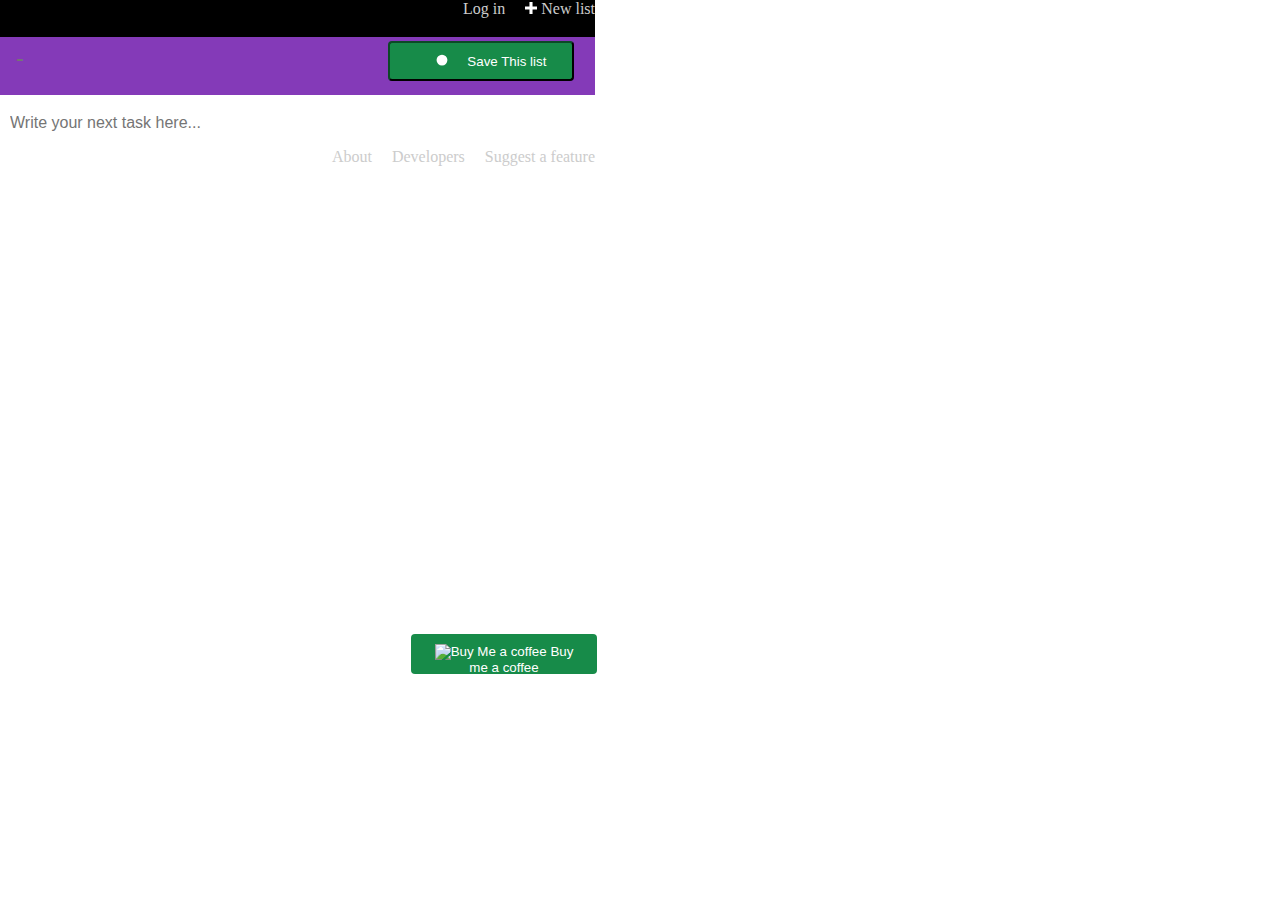
==== index.html @ adaab833 "Juste no button position" ====
<!DOCTYPE html>
<html lang="pt-br">
<head>
    <meta charset="UTF-8">
    <meta http-equiv="X-UA-Compatible" content="IE=edge">
    <meta name="viewport" content="width=device-width, initial-scale=1.0">
    <title> flask.io</title>
    <link rel="stylesheet" href="index.css">
</head>
<body class=" margin-0">

    <div class="top flex-content_flex-end background_color height-37px width-595px justify-content_space-between display_flex">
        <a id="login " class=" text_decoration-none color-ccc margin-left_20px " href="https://flask.io/user/sign_in"> Log in </a>        

        <a    id="create a new list" class=" text_decoration-none color-ccc" href="https://flask.io/HuGrV08AOuAB"> 
            <svg class="fill_white width_12px height-auto margin-left_20px " id=Capa_1 style="enable-background:new 0 0 420.042 420.042"version=1.1 viewBox="0 0 420.042 420.042"x=0px xml:space=preserve xmlns=http://www.w3.org/2000/svg xmlns:xlink=http://www.w3.org/1999/xlink y=0px>
            <polygon points="420.042,156.129 263.913,156.129 263.913,0 156.129,0 156.129,156.129 0,156.129 0,263.913 156.129,263.913 156.129,420.042 263.913,420.042 263.913,263.913 420.042,263.913 "/>
            </svg>  New list </a>

    </div>
    <div class=" container background-color_roxo width-595px height-58px">
        <input   
        class="background_transparent
                 border_none 
                 padding_0
                 flex-grow_1
                 padding-left_16px
                 padding-right_16px
                 font-size_24px
                 border_none-outline
                 color-fff
                 padding-top_16px"
                 placeholder="-">

                 <button 
                 class=" height_40px 
                 padding-top_10px 
                 padding-bottom_10px 
                 background-color_verde
                 border-radius_4px
                 width_186px 
                 color_white 
                 border_color
                 margin_top-4px
                 margin-left_42px
                 padding-left_22px
                 padding-right_22px "> 
                 <a    id="save this list" class="  "><svg  class=" width_12px height-auto margin-left_20px fill_white magin-right_16px " version="1.1" id="Layer_1" xmlns="http://www.w3.org/2000/svg" xmlns:xlink="http://www.w3.org/1999/xlink" x="0px" y="0px"
                    width="120px" height="120px" viewBox="0 0 120 120" enable-background="new 0 0 120 120" xml:space="preserve">
               <circle cx="60" cy="60.834" r="54.167"/>
               </svg> Save This list</button>
                  
         <input class="padding-left_10px
          border_none 
          font-size_16px
          margin-top_16px
         padding-right_10px
          background_transparent
           border_none-outline 
           height_49px 
           width_500px"
            placeholder="Write your next task here...">
           
            <div class="top flex-content_flex-end background_transparent  height-37px width-595px justify-content_space-between display_flex">
                <a id="About" class=" text_decoration-none color-ccc margin-left_20px " href="https://flask.io/about"> About </a>        
                <a id="Developers" class=" text_decoration-none color-ccc margin-left_20px " href="https://flask.io/about#api"> Developers </a>        
                <a id="Suggest a feature" class=" text_decoration-none color-ccc margin-left_20px " href=""> Suggest a feature </a>             
            </div>
            
            
            <div class="  display_flex flex-content_flex-end background_transparent  height-37px width-595px justify-content_space-between display_flex"></div>
                <button 
                 class="
                 top_630px
                 left_369px
                 position-absolute
                 height_40px 
                 padding-top_10px 
                 padding-bottom_10px 
                 background-color_verde
                 border-radius_4px
                 width_186px 
                 color_white 
                 margin_top-4px
                 margin-left_42px
                 padding-left_22px
                 padding-right_22px 
                 border_none"> 
                 <a  class=" color-ccc align-self_flex-end" href="https://www.buymeacoffee.com/flask"></a>
                <img src="https://www.buymeacoffee.com/assets/img/BMC-btn-logo.svg" alt="Buy Me a coffee">
                 <span> Buy me a coffee</span>
                </a>
            </button>
            </div>       



    </div>
</body>
</html>
---- index.css ----
.background_color{
    background-color:black;
}
.height{
     height: 38px;
}
.width-595px{
    width: 595px;
}
.list-style_none{
    list-style: none;
}
 .color{
     color: white;
 }
 .justify-content_space-between{
     justify-content: space-between;
 }
 .display_flex{
     display: flex;
 }
.flex_direction{
    flex-direction: row;
}
.color-ccc{
color: #ccc;
}
.margin-0{
    margin: 0;
} 
.flex-content_flex-end{
    justify-content: flex-end;
}
.margin-left_20px{
    margin-left: 20px;
}
.width_12px{
    width: 12px;
}

.height-auto{
    height: auto;
}
.fill_white{
    fill: white;
}

.height-37px{
    height: 37px;
}

.background-color_roxo{
    background-color: #843ab8;
}

.height-58px{
height: 58px;
}

.background_transparent{
        background-color: transparent;
}

.border_none{
    border: none;
}

.padding_0{
    padding: 0;
}
.flex-grow_1{
    flex: grow 1;;
}
.padding-left_16px{
    padding-left: 16px;
}
.padding-right_16px{
    padding-right: 16px;
}
.font-size_24px{
    font-size: 24px;
}

.border_none-outline:focus{
    outline: none;
}
 .color-fff{
     color: #fff;
 }
 .padding-top_10px{
    padding-top: 10px;
 }

 .height_40px{
     height: 40px; ;
 }
 .padding-bottom_10px {
     padding-bottom: 10px;
 }
 .background-color_verde{
     background-color: #178b49;
 }
 .border-radius_4px{
     border-radius: 4px;
 }
 .width_186px{
     width: 186px;
 }
 .color_white{
     color: white;
 }
 .border_color{
    border-color: #0c4927;
 }
 .padding-right_22px{
    padding-right: 22px;
 }
 
 .padding-left_22px{
    padding-left: 22px;
 }
 .margin_top-4px{
     margin-top: 4px;
 }
 .margin-left_42px{
     margin-left: 42px;
 }
.text_decoration-none{
    text-decoration: none;
}

.padding-left_10px{
    padding-left: 10px;
}
.padding-right_10px{
    padding-right: 10px;
}
.height_49px{
    height: 49px;
} 
.width_500px{
width: 500px;
}
.font-size_16px{
    font-size: 16px;
}
.margin-top_16px{
margin-top: 16px;
}
.margin-left_40px{
    margin-left: 40px;
} .magin-right_16px{
    margin-right: 16px;
}
.position-absolute{
    position: absolute;

}
.left_369px{
    left: 369px;
}
 .top_630px{
     top: 630px;
 }
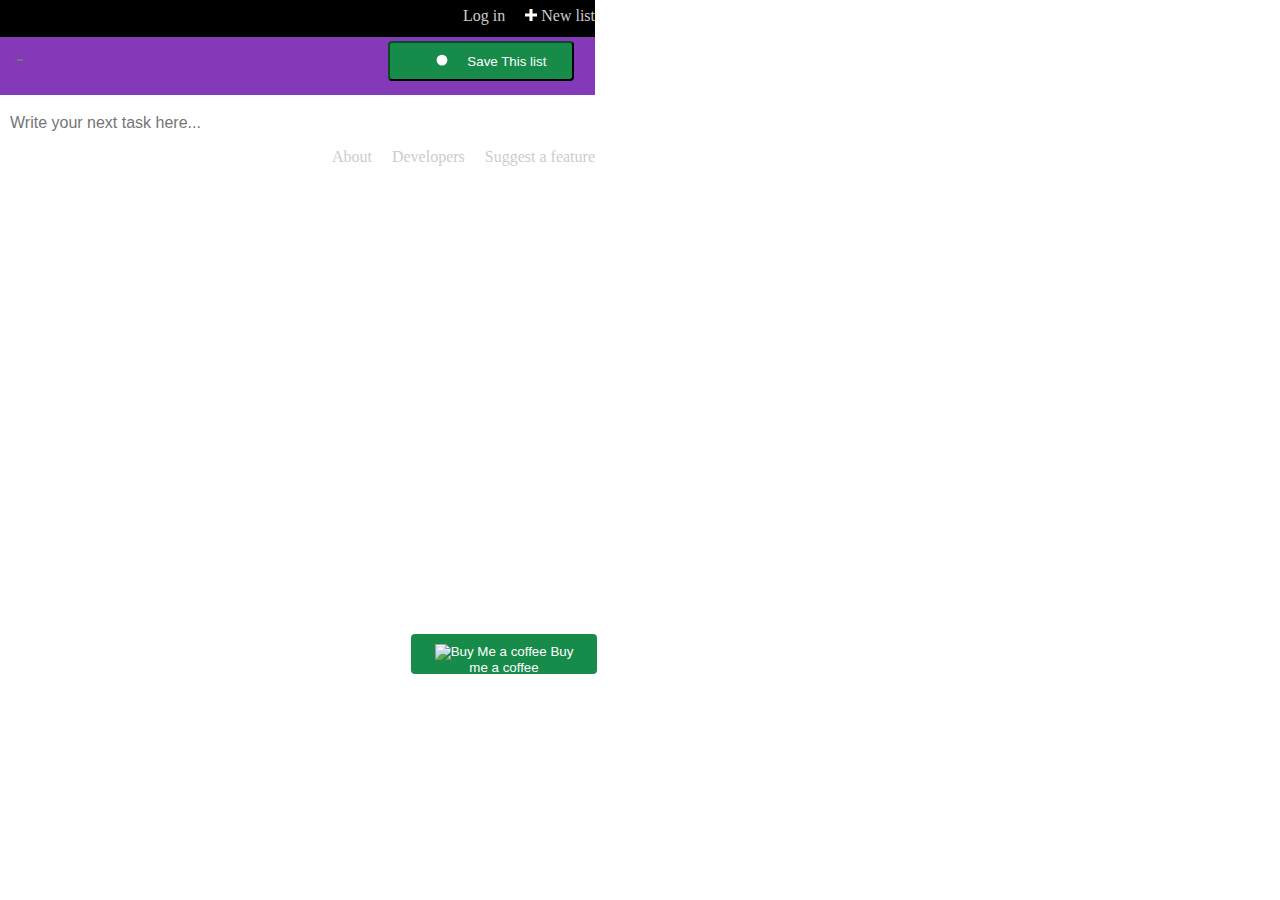
==== commit 38151b6d: "ajuste na barra de login" ====
--- a/index.html
+++ b/index.html
@@ -10,10 +10,10 @@
 <body class=" margin-0">
 
     <div class="top flex-content_flex-end background_color height-37px width-595px justify-content_space-between display_flex">
-        <a id="login " class=" text_decoration-none color-ccc margin-left_20px " href="https://flask.io/user/sign_in"> Log in </a>        
+        <a id="login " class=" margin_7px  text_decoration-none color-ccc margin-left_20px " href="https://flask.io/user/sign_in"> Log in </a>        
 
-        <a    id="create a new list" class=" text_decoration-none color-ccc" href="https://flask.io/HuGrV08AOuAB"> 
-            <svg class="fill_white width_12px height-auto margin-left_20px " id=Capa_1 style="enable-background:new 0 0 420.042 420.042"version=1.1 viewBox="0 0 420.042 420.042"x=0px xml:space=preserve xmlns=http://www.w3.org/2000/svg xmlns:xlink=http://www.w3.org/1999/xlink y=0px>
+        <a    id="create a new list" class=" margin_7px text_decoration-none color-ccc" href="https://flask.io/HuGrV08AOuAB"> 
+            <svg class=" fill_white width_12px height-auto margin-left_20px " id=Capa_1 style="enable-background:new 0 0 420.042 420.042"version=1.1 viewBox="0 0 420.042 420.042"x=0px xml:space=preserve xmlns=http://www.w3.org/2000/svg xmlns:xlink=http://www.w3.org/1999/xlink y=0px>
             <polygon points="420.042,156.129 263.913,156.129 263.913,0 156.129,0 156.129,156.129 0,156.129 0,263.913 156.129,263.913 156.129,420.042 263.913,420.042 263.913,263.913 420.042,263.913 "/>
             </svg>  New list </a>
 
--- a/index.css
+++ b/index.css
@@ -162,6 +162,9 @@
  .top_630px{
      top: 630px;
  }
+ .margin_7px{
+     margin-top: 7px;
+ }
 
 
 
@@ -185,3 +188,8 @@
 
 
 
+
+
+
+
+
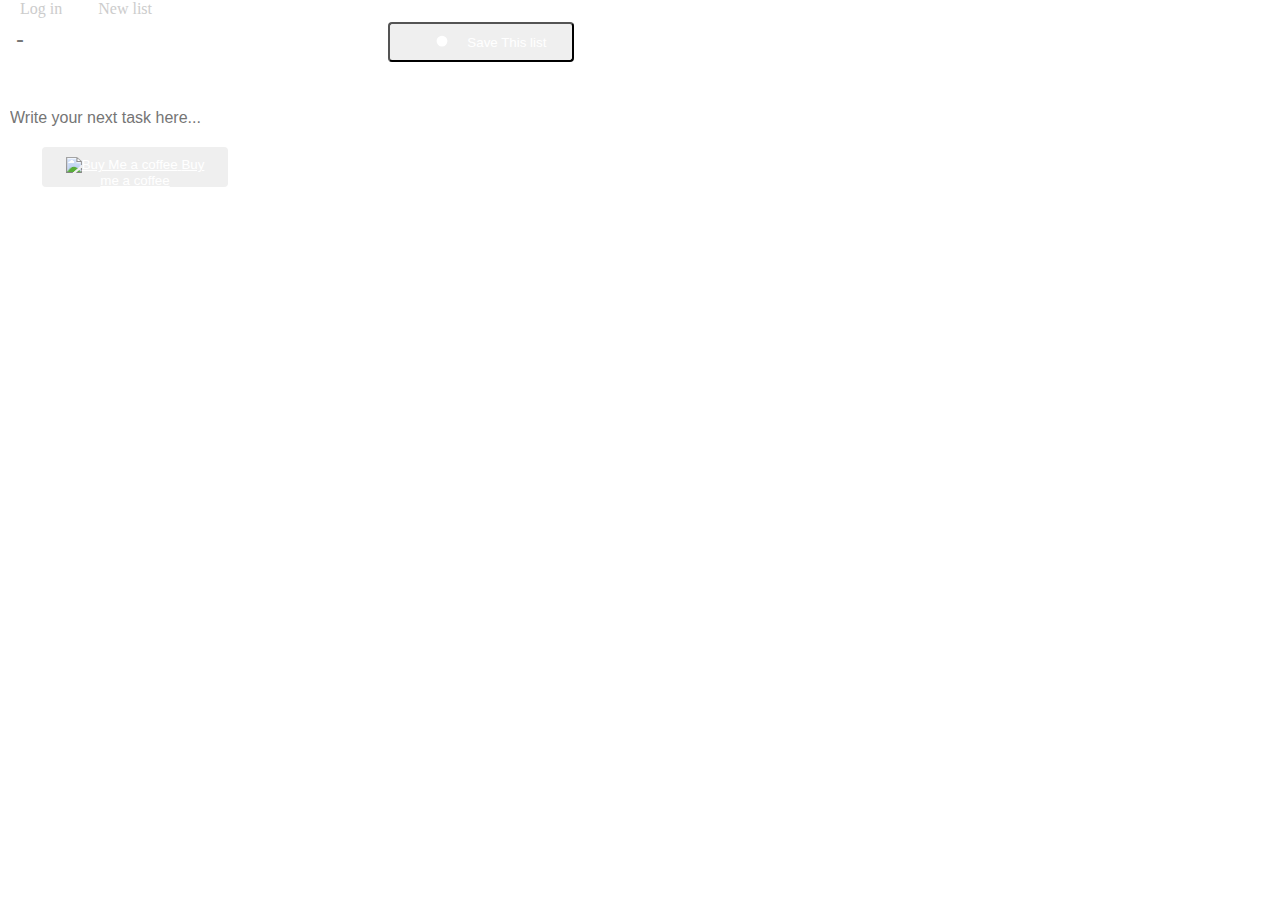
==== commit b87b364c: "Formatei o codigo" ====
--- a/index.html
+++ b/index.html
@@ -7,94 +7,43 @@
     <title> flask.io</title>
     <link rel="stylesheet" href="index.css">
 </head>
-<body class=" margin-0">
+<body class="margin-0">
 
-    <div class="top flex-content_flex-end background_color height-37px width-595px justify-content_space-between display_flex">
-        <a id="login " class=" margin_7px  text_decoration-none color-ccc margin-left_20px " href="https://flask.io/user/sign_in"> Log in </a>        
-
-        <a    id="create a new list" class=" margin_7px text_decoration-none color-ccc" href="https://flask.io/HuGrV08AOuAB"> 
-            <svg class=" fill_white width_12px height-auto margin-left_20px " id=Capa_1 style="enable-background:new 0 0 420.042 420.042"version=1.1 viewBox="0 0 420.042 420.042"x=0px xml:space=preserve xmlns=http://www.w3.org/2000/svg xmlns:xlink=http://www.w3.org/1999/xlink y=0px>
-            <polygon points="420.042,156.129 263.913,156.129 263.913,0 156.129,0 156.129,156.129 0,156.129 0,263.913 156.129,263.913 156.129,420.042 263.913,420.042 263.913,263.913 420.042,263.913 "/>
-            </svg>  New list </a>
+    <div class="align-items_center padding_0-40px background-color.333 height_37.8px display_flex">
+        <!-- corrigir id colado com class -->
+        <a id="login" class="text_decoration-none color-ccc margin-left_20px" href="#">Log in</a>        
+        <!-- corrigir href -->
+        <a id="create-a-new-list" class="text_decoration-none color-ccc" href="#"> 
+            <!-- corrigir espaço -->
+            <svg class="fill_white width_12px height-auto margin-left_20px" style="enable-background:new 0 0 420.042 420.042"version=1.1 viewBox="0 0 420.042 420.042"x=0px xml:space=preserve xmlns=http://www.w3.org/2000/svg xmlns:xlink=http://www.w3.org/1999/xlink y=0px><polygon points="420.042,156.129 263.913,156.129 263.913,0 156.129,0 156.129,156.129 0,156.129 0,263.913 156.129,263.913 156.129,420.042 263.913,420.042 263.913,263.913 420.042,263.913 "/>
+            </svg>
+            New list
+        </a>
 
     </div>
-    <div class=" container background-color_roxo width-595px height-58px">
-        <input   
-        class="background_transparent
-                 border_none 
-                 padding_0
-                 flex-grow_1
-                 padding-left_16px
-                 padding-right_16px
-                 font-size_24px
-                 border_none-outline
-                 color-fff
-                 padding-top_16px"
-                 placeholder="-">
-
-                 <button 
-                 class=" height_40px 
-                 padding-top_10px 
-                 padding-bottom_10px 
-                 background-color_verde
-                 border-radius_4px
-                 width_186px 
-                 color_white 
-                 border_color
-                 margin_top-4px
-                 margin-left_42px
-                 padding-left_22px
-                 padding-right_22px "> 
-                 <a    id="save this list" class="  "><svg  class=" width_12px height-auto margin-left_20px fill_white magin-right_16px " version="1.1" id="Layer_1" xmlns="http://www.w3.org/2000/svg" xmlns:xlink="http://www.w3.org/1999/xlink" x="0px" y="0px"
-                    width="120px" height="120px" viewBox="0 0 120 120" enable-background="new 0 0 120 120" xml:space="preserve">
-               <circle cx="60" cy="60.834" r="54.167"/>
-               </svg> Save This list</button>
-                  
-         <input class="padding-left_10px
-          border_none 
-          font-size_16px
-          margin-top_16px
-         padding-right_10px
-          background_transparent
-           border_none-outline 
-           height_49px 
-           width_500px"
+    <div id="purple-bar" class="background-color_843ab8 height-58px background-color:linear-gradient_a648c4_7930a7">
+        <input class="background_transparent border_none padding_0 flex-grow_1 padding-left_16px padding-right_16px font-size_24px border_none-outline color_white padding-top_16px" placeholder="-" />
+        <button class="height_40px padding-top_10px padding-bottom_10px background-color_1eb760 border-radius_4px width_186px color_white border-color_0c4927 margin_top-4px margin-left_42px padding-left_22px padding-right_22px">
+            <a id="save-this-list">
+                <svg class="width_12px height-auto margin-left_20px fill_white magin-right_16px
+                "version="1.1" id="Layer_1"xmlns="http://www.w3.org/2000/svg" xmlns:xlink="http://www.w3.org/1999/xlink" x="0px" y="0px" width="120px" height="120px" viewBox="0 0 120 120" enable-background="new 0 0 120 120" xml:space="preserve">
+                    <circle cx="60" cy="60.834" r="54.167"/>
+                </svg>
+                Save This list
+            </a>
+        </button>
+    </div>
+    <div class="main">
+        <input class="padding-left_10px border_none font-size_16px margin-top_16px padding-right_10px background_transparent border_none-outline height_49px"
             placeholder="Write your next task here...">
-           
-            <div class="top flex-content_flex-end background_transparent  height-37px width-595px justify-content_space-between display_flex">
-                <a id="About" class=" text_decoration-none color-ccc margin-left_20px " href="https://flask.io/about"> About </a>        
-                <a id="Developers" class=" text_decoration-none color-ccc margin-left_20px " href="https://flask.io/about#api"> Developers </a>        
-                <a id="Suggest a feature" class=" text_decoration-none color-ccc margin-left_20px " href=""> Suggest a feature </a>             
-            </div>
-            
-            
-            <div class="  display_flex flex-content_flex-end background_transparent  height-37px width-595px justify-content_space-between display_flex"></div>
-                <button 
-                 class="
-                 top_630px
-                 left_369px
-                 position-absolute
-                 height_40px 
-                 padding-top_10px 
-                 padding-bottom_10px 
-                 background-color_verde
-                 border-radius_4px
-                 width_186px 
-                 color_white 
-                 margin_top-4px
-                 margin-left_42px
-                 padding-left_22px
-                 padding-right_22px 
-                 border_none"> 
-                 <a  class=" color-ccc align-self_flex-end" href="https://www.buymeacoffee.com/flask"></a>
-                <img src="https://www.buymeacoffee.com/assets/img/BMC-btn-logo.svg" alt="Buy Me a coffee">
-                 <span> Buy me a coffee</span>
+            <div class="display_flex background_transparent height-37px width-595px justify-content_space-between display_flex">
+             <button class="top_630pxleft_369px position-fixed height_40px padding-top_10px padding-bottom_10px background-color_1eb760 border-radius_4px width_186px color_white margin_top-4px margin-left_42px padding-left_22px padding-right_22px border_none"> 
+                 <a class="color_white" href="#">
+                     <img src="https://www.buymeacoffee.com/assets/img/BMC-btn-logo.svg" alt="Buy Me a coffee">
+                        <span> Buy me a coffee</span>
                 </a>
             </button>
             </div>       
-
-
-
     </div>
 </body>
 </html>
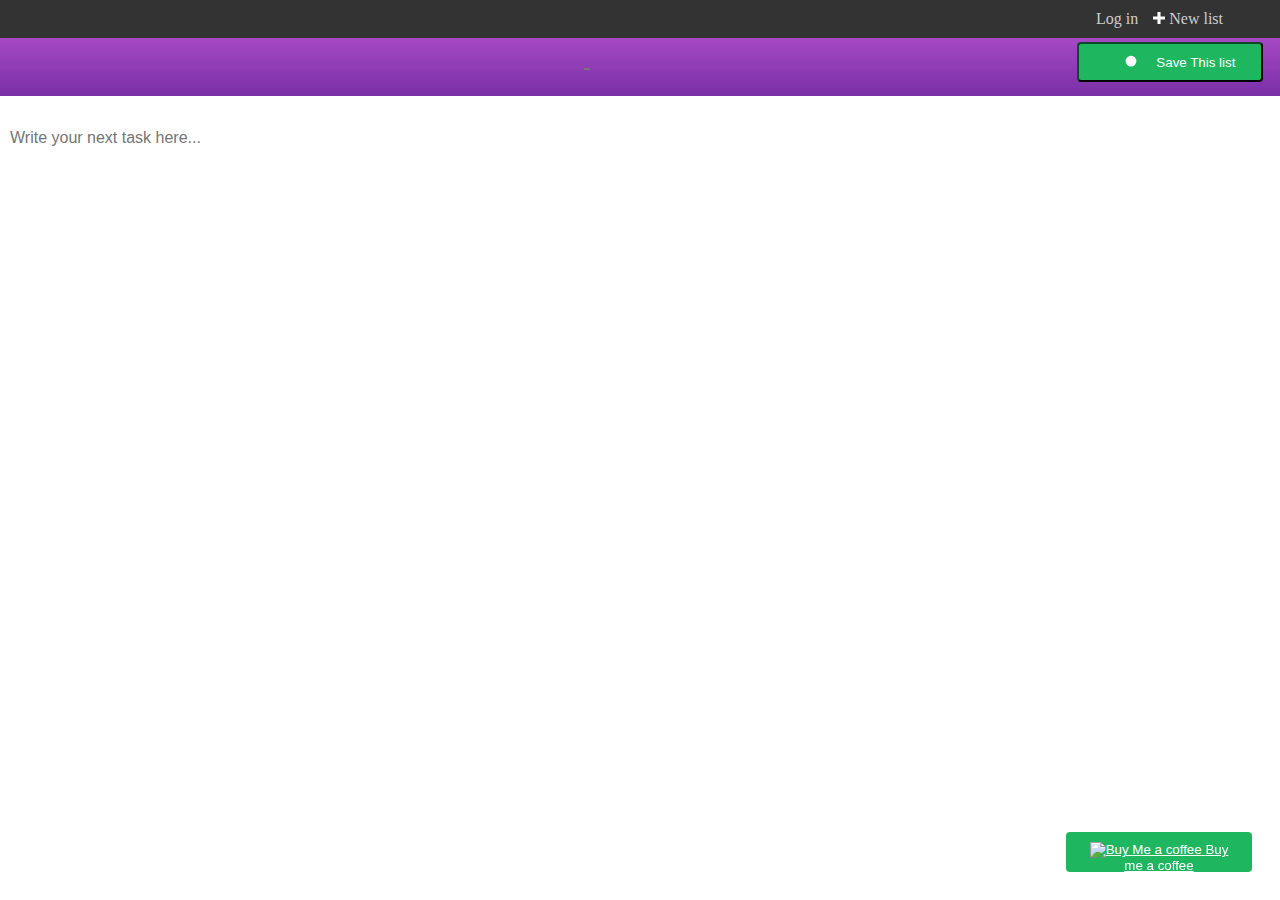
==== commit 98e63b21: "Ajustes de css" ====
--- a/index.html
+++ b/index.html
@@ -9,41 +9,39 @@
 </head>
 <body class="margin-0">
 
-    <div class="align-items_center padding_0-40px background-color.333 height_37.8px display_flex">
+    <div class="justify-content_flex-end align-items_center padding_0-40px background-color.333 height_37.8px display_flex">
         <!-- corrigir id colado com class -->
-        <a id="login" class="text_decoration-none color-ccc margin-left_20px" href="#">Log in</a>        
+        <a id="login" class="margin-right_15px text_decoration-none color-ccc" href="#">Log in</a>        
         <!-- corrigir href -->
-        <a id="create-a-new-list" class="text_decoration-none color-ccc" href="#"> 
+        <a id="new-list" class="margin-right_17px text_decoration-none color-ccc" href="#"> 
             <!-- corrigir espaço -->
-            <svg class="fill_white width_12px height-auto margin-left_20px" style="enable-background:new 0 0 420.042 420.042"version=1.1 viewBox="0 0 420.042 420.042"x=0px xml:space=preserve xmlns=http://www.w3.org/2000/svg xmlns:xlink=http://www.w3.org/1999/xlink y=0px><polygon points="420.042,156.129 263.913,156.129 263.913,0 156.129,0 156.129,156.129 0,156.129 0,263.913 156.129,263.913 156.129,420.042 263.913,420.042 263.913,263.913 420.042,263.913 "/>
+            <svg class="fill_white width_12px height-auto" style="enable-background:new 0 0 420.042 420.042"version=1.1 viewBox="0 0 420.042 420.042"x=0px xml:space=preserve xmlns=http://www.w3.org/2000/svg xmlns:xlink=http://www.w3.org/1999/xlink y=0px><polygon points="420.042,156.129 263.913,156.129 263.913,0 156.129,0 156.129,156.129 0,156.129 0,263.913 156.129,263.913 156.129,420.042 263.913,420.042 263.913,263.913 420.042,263.913 "/>
             </svg>
             New list
         </a>
 
     </div>
-    <div id="purple-bar" class="background-color_843ab8 height-58px background-color:linear-gradient_a648c4_7930a7">
-        <input class="background_transparent border_none padding_0 flex-grow_1 padding-left_16px padding-right_16px font-size_24px border_none-outline color_white padding-top_16px" placeholder="-" />
-        <button class="height_40px padding-top_10px padding-bottom_10px background-color_1eb760 border-radius_4px width_186px color_white border-color_0c4927 margin_top-4px margin-left_42px padding-left_22px padding-right_22px">
+
+    <div id="purple-bar" class="justify-content_flex-end background-color_843ab8 height-58px background-color:linear-gradient_a648c4_7930a7 display_flex">
+        <input class="background_transparent border_none padding_0 flex-grow_1 padding-left_16px padding-right_16px font-size_24px border_none-outline color_white padding-top_16px" placeholder="-"/>
+        <button class="height_40px margin-right_17px padding-top_10px padding-bottom_10px background-color_1eb760 border-radius_4px width_186px color_white border-color_0c4927 margin_top-4px margin-left_168px padding-left_22px padding-right_22px">
             <a id="save-this-list">
-                <svg class="width_12px height-auto margin-left_20px fill_white magin-right_16px
-                "version="1.1" id="Layer_1"xmlns="http://www.w3.org/2000/svg" xmlns:xlink="http://www.w3.org/1999/xlink" x="0px" y="0px" width="120px" height="120px" viewBox="0 0 120 120" enable-background="new 0 0 120 120" xml:space="preserve">
-                    <circle cx="60" cy="60.834" r="54.167"/>
-                </svg>
+                <svg class="width_12px height-auto margin-left_20px fill_white magin-right_16px 
+                "version="1.1" id="Layer_1"xmlns="http://www.w3.org/2000/svg" xmlns:xlink="http://www.w3.org/1999/xlink" x="0px" y="0px" width="120px" height="120px" viewBox="0 0 120 120" enable-background="new 0 0 120 120" xml:space="preserve"><circle cx="60" cy="60.834" r="54.167"/></svg>
                 Save This list
             </a>
         </button>
     </div>
     <div class="main">
-        <input class="padding-left_10px border_none font-size_16px margin-top_16px padding-right_10px background_transparent border_none-outline height_49px"
-            placeholder="Write your next task here...">
-            <div class="display_flex background_transparent height-37px width-595px justify-content_space-between display_flex">
-             <button class="top_630pxleft_369px position-fixed height_40px padding-top_10px padding-bottom_10px background-color_1eb760 border-radius_4px width_186px color_white margin_top-4px margin-left_42px padding-left_22px padding-right_22px border_none"> 
-                 <a class="color_white" href="#">
-                     <img src="https://www.buymeacoffee.com/assets/img/BMC-btn-logo.svg" alt="Buy Me a coffee">
-                        <span> Buy me a coffee</span>
+        <input class="padding-left_10px border_none font-size_16px margin-top_16px padding-right_10px background_transparent border_none-outline height_49px" placeholder="Write your next task here..." />
+        <div class="display_flex background_transparent height-37px width-595px justify-content_space-between display_flex">
+            <button class="top_630pxleft_369px position-fixed_bottom height_40px padding-top_10px padding-bottom_10px background-color_1eb760 border-radius_4px width_186px color_white margin_top-4px margin-left_42px padding-left_22px padding-right_22px border_none"> 
+                <a class="color_white" href="#">
+                    <img src="https://www.buymeacoffee.com/assets/img/BMC-btn-logo.svg" alt="Buy Me a coffee">
+                    <span> Buy me a coffee</span>
                 </a>
             </button>
-            </div>       
+        </div>       
     </div>
 </body>
 </html>
--- a/index.css
+++ b/index.css
@@ -1,195 +1,205 @@
-.background_color{
-    background-color:black;
-}
-.height{
-     height: 38px;
-}
-.width-595px{
-    width: 595px;
-}
-.list-style_none{
-    list-style: none;
-}
- .color{
-     color: white;
- }
- .justify-content_space-between{
-     justify-content: space-between;
- }
- .display_flex{
-     display: flex;
- }
-.flex_direction{
-    flex-direction: row;
-}
-.color-ccc{
-color: #ccc;
-}
+/* Grupo Background */
+.background-color-1{
+    background-color: #333;
+}
+.background-color-2{
+    background-color: #843ab8;
+}
+.background-color-3{
+    background: #1eb760
+}
+ .background-color_1eb760{
+    background: #1eb760
+}
+.background-color_843ab8{
+    background-color: #843ab8;
+}
+.background-color\.333{
+    background: #333;
+}
+.background_transparent{
+    background-color: transparent;
+}
+.background-color\:linear-gradient_a648c4_7930a7{
+    background-image: url(/assets/noise-6c9cbd8….png),linear-gradient(#a648c4, #7930a7);
+}
+
+/* grupo height */
+
+.height_37\.8px{
+    height: 38px;
+}
+.height-37px{
+    height: 37px;
+}
+.height-58px{
+    height: 58px;
+}
+.height_40px{
+    height: 40px; 
+}
+ .height_49px{
+    height: 49px;
+} 
+.height-auto{
+    height: auto;
+}
+
+/* grupo margin */
+
 .margin-0{
     margin: 0;
 } 
-.flex-content_flex-end{
-    justify-content: flex-end;
-}
 .margin-left_20px{
     margin-left: 20px;
 }
+.margin-top_16px{
+    margin-top: 16px;
+}
+.margin-left_40px{
+    margin-left: 40px;
+} 
+.magin-right_16px{
+    margin-right: 16px;
+}
+.margin_top-4px{
+    margin-top: 4px;
+}
+.margin-left_168px{
+   margin-left: 168px;
+}
+.margin-top_7px{
+    margin-top: 7px;
+}
+.margin-right_15px{
+    margin-right: 15px;
+}
+.margin-right_17px{
+    margin-right: 17px;
+}
+
+/* grupo flex */
+
+.justify-content_space-between{
+    justify-content: space-between;
+}
+.display_flex{
+    display: flex;
+}
+.flex_direction{
+    flex-direction: row;
+}
+.flex-grow_1{
+    flex: grow 1;
+}
+.align-items_center{
+    align-items: center;
+}
+.justify-content_flex-end{
+    justify-content: flex-end;
+}
+
+/* grupo list style*/
+
+.list-style_none{
+    list-style: none;
+}
+
+
+/* grupo color */
+.color-ccc{
+    color: #ccc;
+}
+.color_white{
+    color: white;
+}
+ 
+
+/* grupo width */
+
 .width_12px{
     width: 12px;
 }
-
-.height-auto{
-    height: auto;
-}
+.width_186px{
+    width: 186px;
+}
+.width_500px{
+    width: 500px;
+}
+
+/* grupo fill white */
 .fill_white{
     fill: white;
 }
 
-.height-37px{
-    height: 37px;
-}
-
-.background-color_roxo{
-    background-color: #843ab8;
-}
-
-.height-58px{
-height: 58px;
-}
-
-.background_transparent{
-        background-color: transparent;
-}
-
+/* grupo border */
 .border_none{
     border: none;
 }
+.border_none-outline:focus{
+    outline: none;
+}
+.border-radius_4px{
+    border-radius: 4px;
+}
+.border-color_0c4927{
+    border-color: #0c4927;
+}
+
+/* grupo padding*/
 
 .padding_0{
     padding: 0;
 }
-.flex-grow_1{
-    flex: grow 1;;
-}
 .padding-left_16px{
     padding-left: 16px;
 }
 .padding-right_16px{
     padding-right: 16px;
 }
+.padding-top_10px{
+    padding-top: 10px;
+}
+.padding-bottom_10px {
+    padding-bottom: 10px;
+}
+.padding-right_22px{
+    padding-right: 22px;
+}
+.padding-left_22px{
+    padding-left: 22px;
+}
+ .padding-left_10px{
+    padding-left: 10px;
+}
+.padding-right_10px{
+    padding-right: 10px;
+}
+.padding_0-40px{
+    padding: 0 40px;
+}
+
+/* grupo font size */
 .font-size_24px{
     font-size: 24px;
 }
-
-.border_none-outline:focus{
-    outline: none;
-}
- .color-fff{
-     color: #fff;
- }
- .padding-top_10px{
-    padding-top: 10px;
- }
-
- .height_40px{
-     height: 40px; ;
- }
- .padding-bottom_10px {
-     padding-bottom: 10px;
- }
- .background-color_verde{
-     background-color: #178b49;
- }
- .border-radius_4px{
-     border-radius: 4px;
- }
- .width_186px{
-     width: 186px;
- }
- .color_white{
-     color: white;
- }
- .border_color{
-    border-color: #0c4927;
- }
- .padding-right_22px{
-    padding-right: 22px;
- }
- 
- .padding-left_22px{
-    padding-left: 22px;
- }
- .margin_top-4px{
-     margin-top: 4px;
- }
- .margin-left_42px{
-     margin-left: 42px;
- }
+.font-size_16px{
+    font-size: 16px;
+}
+
+/* grupo text decoration */
 .text_decoration-none{
     text-decoration: none;
 }
 
-.padding-left_10px{
-    padding-left: 10px;
-}
-.padding-right_10px{
-    padding-right: 10px;
-}
-.height_49px{
-    height: 49px;
-} 
-.width_500px{
-width: 500px;
-}
-.font-size_16px{
-    font-size: 16px;
-}
-.margin-top_16px{
-margin-top: 16px;
-}
-.margin-left_40px{
-    margin-left: 40px;
-} .magin-right_16px{
-    margin-right: 16px;
-}
-.position-absolute{
-    position: absolute;
-
-}
-.left_369px{
-    left: 369px;
-}
- .top_630px{
-     top: 630px;
- }
- .margin_7px{
-     margin-top: 7px;
- }
-
-
-
-
-
-
-
-
-
-
-
-
-
-
-
-
-
-
-
-
-
-
-
-
-
-
-
-
+/* grupo position */
+ .position-fixed_bottom{
+    position: fixed;
+    right: 28px;
+    bottom: 28px;
+}
+ .position-fixed_top{
+    position: fixed;
+    right: 76px;
+    top: 42px;
+}
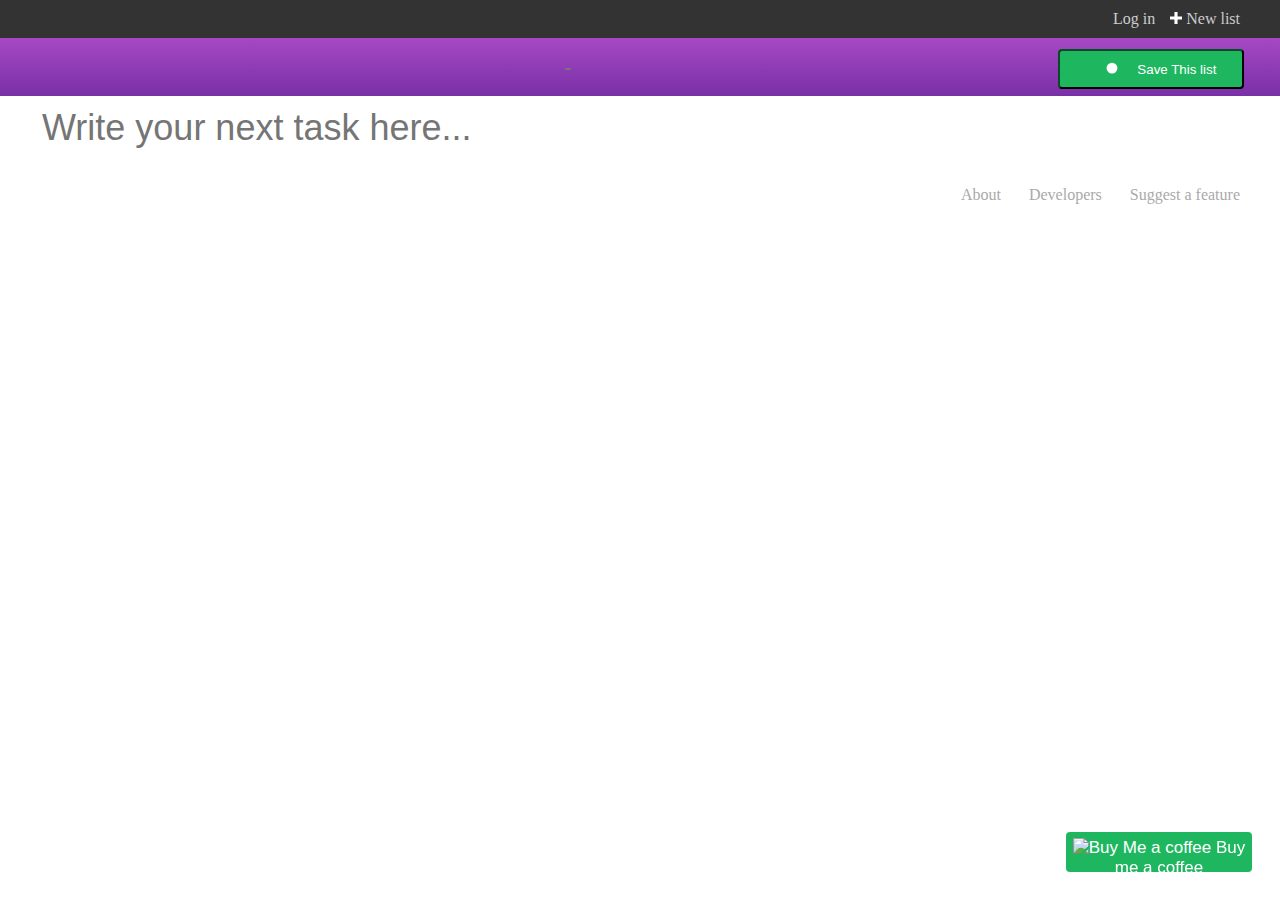
==== commit a83644c7: "Ajustes no css" ====
--- a/index.html
+++ b/index.html
@@ -10,11 +10,8 @@
 <body class="margin-0">
 
     <div class="justify-content_flex-end align-items_center padding_0-40px background-color.333 height_37.8px display_flex">
-        <!-- corrigir id colado com class -->
         <a id="login" class="margin-right_15px text_decoration-none color-ccc" href="#">Log in</a>        
-        <!-- corrigir href -->
-        <a id="new-list" class="margin-right_17px text_decoration-none color-ccc" href="#"> 
-            <!-- corrigir espaço -->
+        <a id="new-list" class="text_decoration-none color-ccc" href="#"> 
             <svg class="fill_white width_12px height-auto" style="enable-background:new 0 0 420.042 420.042"version=1.1 viewBox="0 0 420.042 420.042"x=0px xml:space=preserve xmlns=http://www.w3.org/2000/svg xmlns:xlink=http://www.w3.org/1999/xlink y=0px><polygon points="420.042,156.129 263.913,156.129 263.913,0 156.129,0 156.129,156.129 0,156.129 0,263.913 156.129,263.913 156.129,420.042 263.913,420.042 263.913,263.913 420.042,263.913 "/>
             </svg>
             New list
@@ -22,9 +19,9 @@
 
     </div>
 
-    <div id="purple-bar" class="justify-content_flex-end background-color_843ab8 height-58px background-color:linear-gradient_a648c4_7930a7 display_flex">
+    <div id="purple-bar" class=" align-items_center justify-content_flex-end background-color_843ab8 height-58px background-color:linear-gradient_a648c4_7930a7 display_flex">
         <input class="background_transparent border_none padding_0 flex-grow_1 padding-left_16px padding-right_16px font-size_24px border_none-outline color_white padding-top_16px" placeholder="-"/>
-        <button class="height_40px margin-right_17px padding-top_10px padding-bottom_10px background-color_1eb760 border-radius_4px width_186px color_white border-color_0c4927 margin_top-4px margin-left_168px padding-left_22px padding-right_22px">
+        <button class="height_40px margin-right_36px padding-top_10px padding-bottom_10px background-color_1eb760 border-radius_4px width_186px color_white border-color_0c4927 margin_top-4px margin-left_168px padding-left_22px padding-right_22px">
             <a id="save-this-list">
                 <svg class="width_12px height-auto margin-left_20px fill_white magin-right_16px 
                 "version="1.1" id="Layer_1"xmlns="http://www.w3.org/2000/svg" xmlns:xlink="http://www.w3.org/1999/xlink" x="0px" y="0px" width="120px" height="120px" viewBox="0 0 120 120" enable-background="new 0 0 120 120" xml:space="preserve"><circle cx="60" cy="60.834" r="54.167"/></svg>
@@ -32,16 +29,22 @@
             </a>
         </button>
     </div>
-    <div class="main">
-        <input class="padding-left_10px border_none font-size_16px margin-top_16px padding-right_10px background_transparent border_none-outline height_49px" placeholder="Write your next task here..." />
-        <div class="display_flex background_transparent height-37px width-595px justify-content_space-between display_flex">
-            <button class="top_630pxleft_369px position-fixed_bottom height_40px padding-top_10px padding-bottom_10px background-color_1eb760 border-radius_4px width_186px color_white margin_top-4px margin-left_42px padding-left_22px padding-right_22px border_none"> 
-                <a class="color_white" href="#">
-                    <img src="https://www.buymeacoffee.com/assets/img/BMC-btn-logo.svg" alt="Buy Me a coffee">
+    
+    <div class="main padding-top_10px padding-bottom_26px padding-left_40px padding-right_40px ">
+        <input class="font-size_36px border_none background_transparent border_none-outline " placeholder="Write your next task here..." />
+    </div>
+    <div class="Footer padding-left_40px padding-right_40px display_flex align-items_center justify-content_flex-end        ">
+        <a class="text_decoration-none color_aaa padding-right_28px padding-top_10px padding-bottom_10px  " href="#">About</a>
+        <a class="text_decoration-none color_aaa padding-right_28px padding-top_10px padding-bottom_10px " href="#">Developers</a>
+        <a class="text_decoration-none color_aaa padding-top_10px padding-bottom_10px " href="#">Suggest a feature</a>
+    </div>
+    <div class="display_flex background_transparent height-37px width-595px justify-content_space-between display_flex">
+            <button class="position-fixed_bottom height_40px padding-bottom_10px background-color_1eb760 border-radius_4px width_186px color_white margin_top-4px margin-left_42px border_none"> 
+                <a class="color_white text_decoration-none font-size_17px" href="#">
+                    <img class="width_31px padding-top_5px" src="https://www.buymeacoffee.com/assets/img/BMC-btn-logo.svg" alt="Buy Me a coffee">
                     <span> Buy me a coffee</span>
                 </a>
-            </button>
-        </div>       
+            </button>       
     </div>
 </body>
 </html>
--- a/index.css
+++ b/index.css
@@ -77,6 +77,9 @@
 .margin-right_17px{
     margin-right: 17px;
 }
+.margin-right_36px{
+    margin-right: 36px;
+}
 
 /* grupo flex */
 
@@ -113,6 +116,9 @@
 .color_white{
     color: white;
 }
+.color_aaa{
+    color: #aaa
+}    
  
 
 /* grupo width */
@@ -125,6 +131,9 @@
 }
 .width_500px{
     width: 500px;
+}
+.width_31px{
+    width: 31px;
 }
 
 /* grupo fill white */
@@ -178,6 +187,22 @@
 .padding_0-40px{
     padding: 0 40px;
 }
+.padding-right_28px{
+    padding-right: 28px;
+}
+.padding-bottom_26px{
+    padding-bottom: 26px;
+}
+.padding-left_40px{
+    padding-left: 40px;
+}
+.padding-right_40px{
+    padding-right: 40px;
+}
+.padding-top_5px{
+    padding-top: 5px;
+}
+
 
 /* grupo font size */
 .font-size_24px{
@@ -185,6 +210,12 @@
 }
 .font-size_16px{
     font-size: 16px;
+}
+.font-size_36px{
+    font-size: 36px;
+}
+.font-size_17px{
+    font-size: 17px;
 }
 
 /* grupo text decoration */
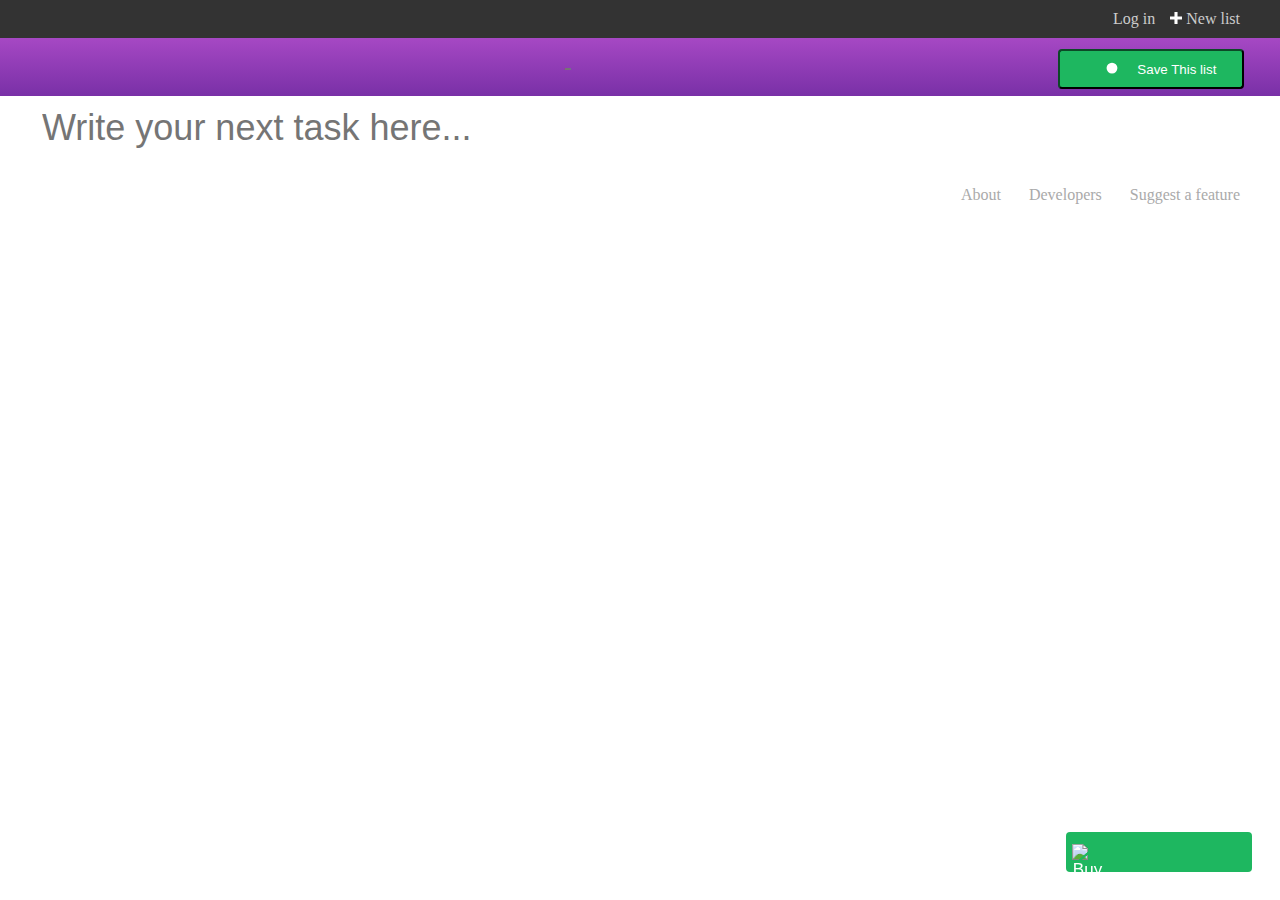
==== commit 3012ec39: "Ajustes no css" ====
--- a/index.html
+++ b/index.html
@@ -38,11 +38,11 @@
         <a class="text_decoration-none color_aaa padding-right_28px padding-top_10px padding-bottom_10px " href="#">Developers</a>
         <a class="text_decoration-none color_aaa padding-top_10px padding-bottom_10px " href="#">Suggest a feature</a>
     </div>
-    <div class="display_flex background_transparent height-37px width-595px justify-content_space-between display_flex">
+    <div class=" height-37px width-595px display_flex align-items_center ">
             <button class="position-fixed_bottom height_40px padding-bottom_10px background-color_1eb760 border-radius_4px width_186px color_white margin_top-4px margin-left_42px border_none"> 
-                <a class="color_white text_decoration-none font-size_17px" href="#">
+                <a class="display_flex align-items_center padding-top_6px color_white text_decoration-none font-size_17px" href="#">
                     <img class="width_31px padding-top_5px" src="https://www.buymeacoffee.com/assets/img/BMC-btn-logo.svg" alt="Buy Me a coffee">
-                    <span> Buy me a coffee</span>
+                    <span class=" "> Buy me a coffee</span>
                 </a>
             </button>       
     </div>
--- a/index.css
+++ b/index.css
@@ -23,7 +23,6 @@
 .background-color\:linear-gradient_a648c4_7930a7{
     background-image: url(/assets/noise-6c9cbd8….png),linear-gradient(#a648c4, #7930a7);
 }
-
 /* grupo height */
 
 .height_37\.8px{
@@ -202,6 +201,9 @@
 .padding-top_5px{
     padding-top: 5px;
 }
+.padding-top_6px{
+        padding-top: 6px;
+}
 
 
 /* grupo font size */
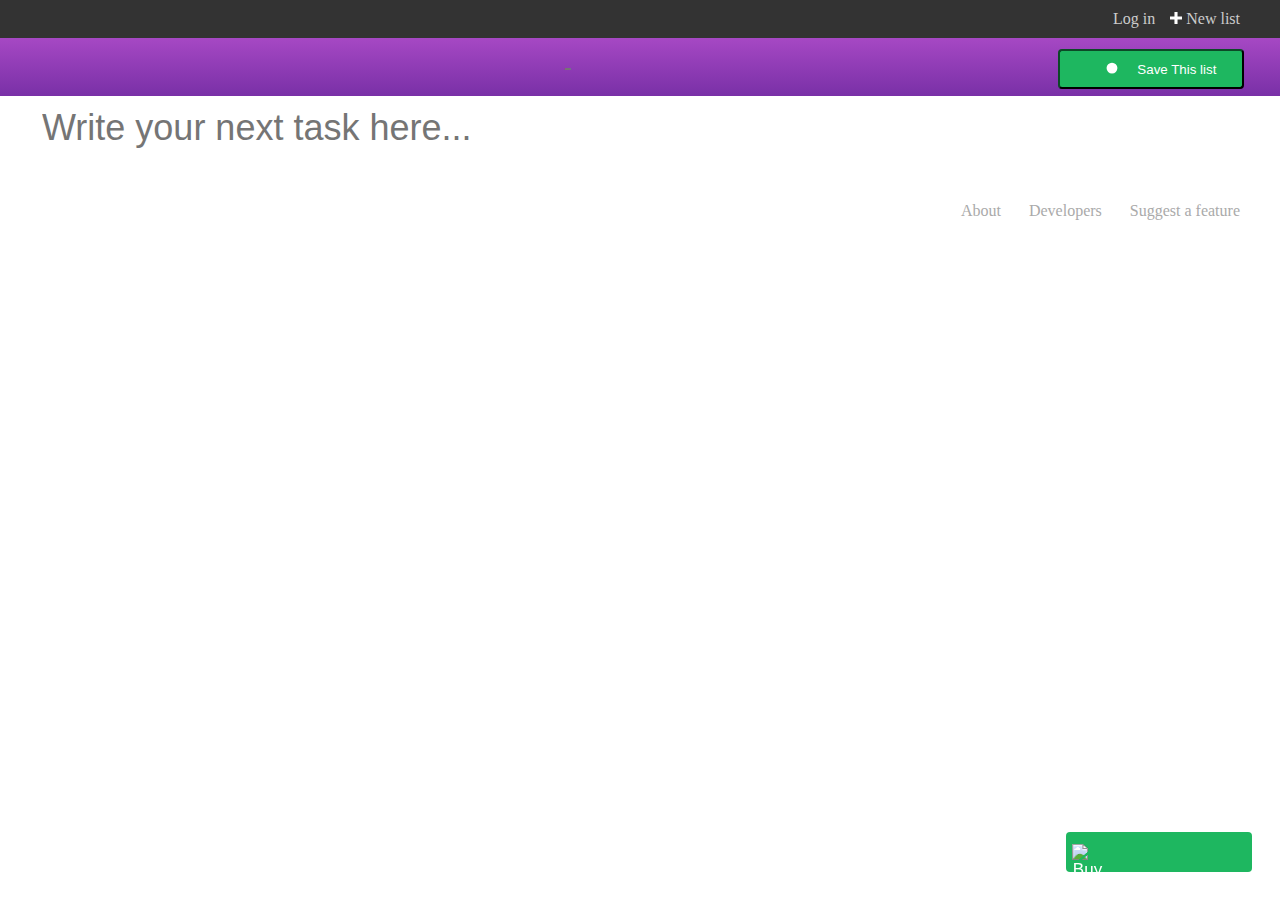
==== commit d06d8cbe: "ajuste no input" ====
--- a/index.html
+++ b/index.html
@@ -29,10 +29,14 @@
             </a>
         </button>
     </div>
-    
-    <div class="main padding-top_10px padding-bottom_26px padding-left_40px padding-right_40px ">
-        <input class="font-size_36px border_none background_transparent border_none-outline " placeholder="Write your next task here..." />
-    </div>
+
+        <div class="main padding-top_10px padding-bottom_26px padding-left_40px padding-right_40px ">
+            <form id="form"> <input id="input" class="font-size_36px border_none background_transparent border_none-outline " placeholder="Write your next task here..." />
+        </div> 
+            </form>
+    <ul id="listaadd" ></ul>
+
+
     <div class="Footer padding-left_40px padding-right_40px display_flex align-items_center justify-content_flex-end        ">
         <a class="text_decoration-none color_aaa padding-right_28px padding-top_10px padding-bottom_10px  " href="#">About</a>
         <a class="text_decoration-none color_aaa padding-right_28px padding-top_10px padding-bottom_10px " href="#">Developers</a>
@@ -46,5 +50,39 @@
                 </a>
             </button>       
     </div>
+
+<script>
+  let listaadd = []
+        function atualizaTela(){
+            document.querySelector("#listaadd").innerHTML = ""
+  	        listaadd.forEach(function(item){
+			document.querySelector("#listaadd").innerHTML += `<li>${item.valor}</li>`
+            })
+        }
+        
+    
+        document.querySelector("#form").addEventListener("submit", function(event){
+  	        event.preventDefault()
+    
+        const input = document.querySelector("#input")
+        const valorInput = input.value
+          
+        listaadd.push({
+        id: listaadd.length,
+        valor: valorInput
+		})
+    
+        input.value = ""
+    
+    atualizaTela()
+  })
+</script>
+
 </body>
 </html>
+<!---
+<form id="form">
+	<input id="input" placeholder="Type here"/>
+</form>
+
+<ul id="todoList"></ul> -->
--- a/index.css
+++ b/index.css
@@ -24,7 +24,6 @@
     background-image: url(/assets/noise-6c9cbd8….png),linear-gradient(#a648c4, #7930a7);
 }
 /* grupo height */
-
 .height_37\.8px{
     height: 38px;
 }
